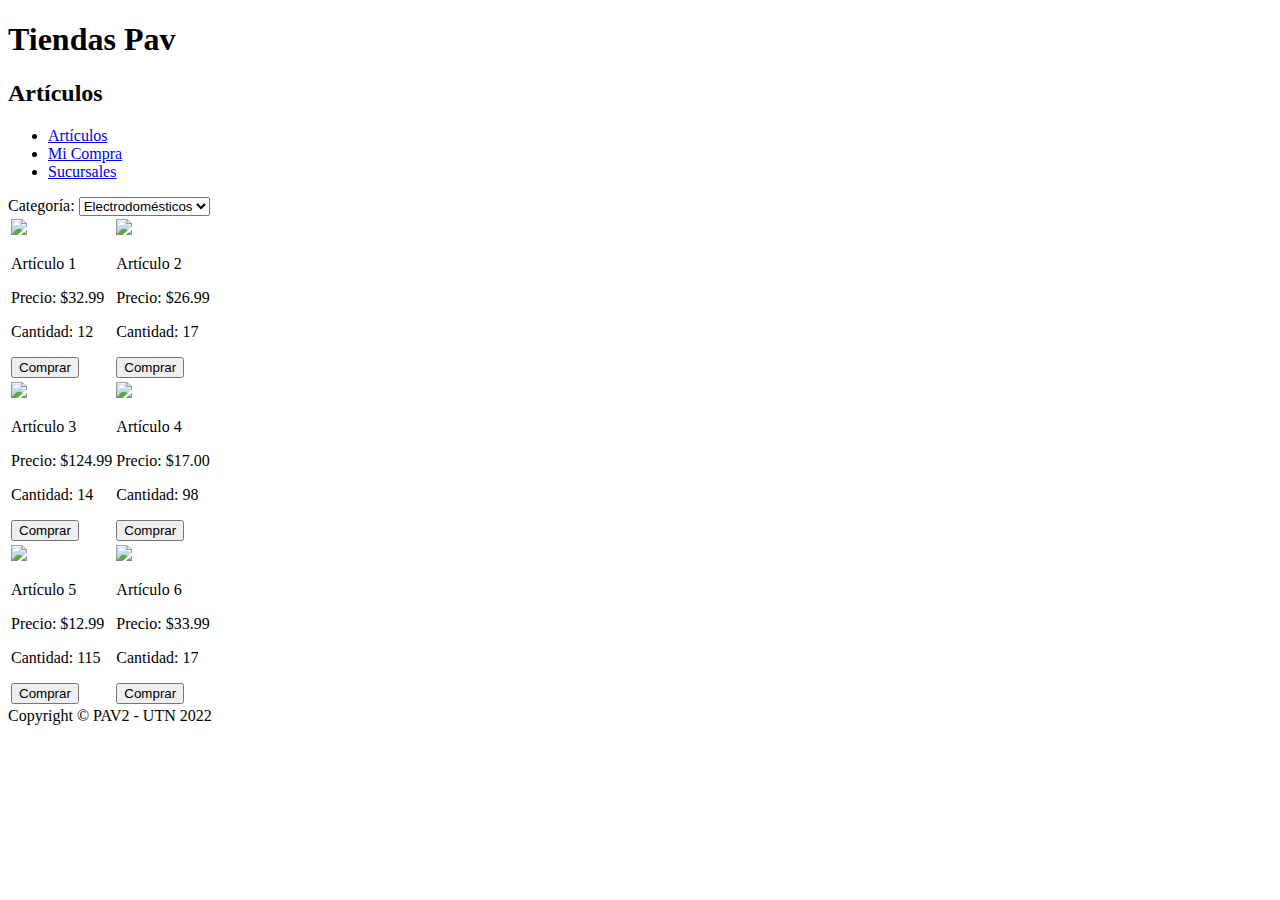
==== tienda.html @ 88d63961 "Initial commit" ====
<!DOCTYPE html>
<html>
<head>
	<link type="text/css" rel="stylesheet" href="estilos.css" />
	<title>Tiendas Pav</title>
</head>
<body>
<div class="container">
	<header>
		<h1>Tiendas Pav</h1>
		<h2>Art&iacute;culos</h1>
	</header>
	<nav>
	  <ul>
		<li><a href="#">Art&iacute;culos</a></li>
		<li><a href="#">Mi Compra</a></li>
		<li><a href="#">Sucursales</a></li>
	  </ul>
	</nav>

	<article>
		<div id="listaCategorias">Categor&iacute;a: 
			<select id="categorias">
				<option value="1">Electrodom&eacute;sticos</option>
				<option value="2">Audio</option>	
				<option value="3">Jard&iacute;n</option>	
			</select>
		</div>
		<div id="listaArticulos">
			<table id="tablaArticulos">

				<tr>
					<td>
						<div class="containerArticulo">
							<div class="imagenArticulo">
								<img src="https://pav2.azurewebsites.net/imagenes/art01.jpg">
							</div>
							<div class="datosArticulo">
								<p>Art&iacute;culo 1</p>
								<p>Precio: $32.99</p>
								<p>Cantidad: 12</p>
								<button id="Comprar_01" class="botonComprar">Comprar</button>
							</div>
						</div>
					</td>
					<td>
						<div class="imagenArticulo">
							<img src="https://pav2.azurewebsites.net/imagenes/art02.jpg">
						</div>
						<div class="datosArticulo">
							<p>Art&iacute;culo 2</p>
							<p>Precio: $26.99</p>
							<p>Cantidad: 17</p>
							<button id="Comprar_01" class="botonComprar">Comprar</button>
						</div>
					</td>
				</tr>
				<tr>
					<td>
						<div class="containerArticulo">
							<div class="imagenArticulo">
								<img src="https://pav2.azurewebsites.net/imagenes/art05.jpg">
							</div>
							<div class="datosArticulo">
								<p>Art&iacute;culo 3</p>
								<p>Precio: $124.99</p>
								<p>Cantidad: 14</p>
								<button id="Comprar_01" class="botonComprar">Comprar</button>
							</div>
						</div>
					</td>
					<td>
						<div class="imagenArticulo">
							<img src="https://pav2.azurewebsites.net/imagenes/art06.jpg">
						</div>
						<div class="datosArticulo">
							<p>Art&iacute;culo 4</p>
							<p>Precio: $17.00</p>
							<p>Cantidad: 98</p>
							<button id="Comprar_01" class="botonComprar">Comprar</button>
						</div>
					</td>
				</tr>
				<tr>
					<td>
						<div class="containerArticulo">
							<div class="imagenArticulo">
								<img src="https://pav2.azurewebsites.net/imagenes/art07.jpg">
							</div>
							<div class="datosArticulo">
								<p>Art&iacute;culo 5</p>
								<p>Precio: $12.99</p>
								<p>Cantidad: 115</p>
								<button id="Comprar_01" class="botonComprar">Comprar</button>
							</div>
						</div>
					</td>
					<td>
						<div class="imagenArticulo">
							<img src="https://pav2.azurewebsites.net/imagenes/art08.jpg">
						</div>
						<div class="datosArticulo">
							<p>Art&iacute;culo 6</p>
							<p>Precio: $33.99</p>
							<p>Cantidad: 17</p>
							<button id="Comprar_01" class="botonComprar">Comprar</button>
						</div>
					</td>
				</tr>

			
			</table>
		</div>
	</article>
	<footer>
		Copyright &copy; PAV2 - UTN 2022
	</footer>
</div>
</body>
</html>
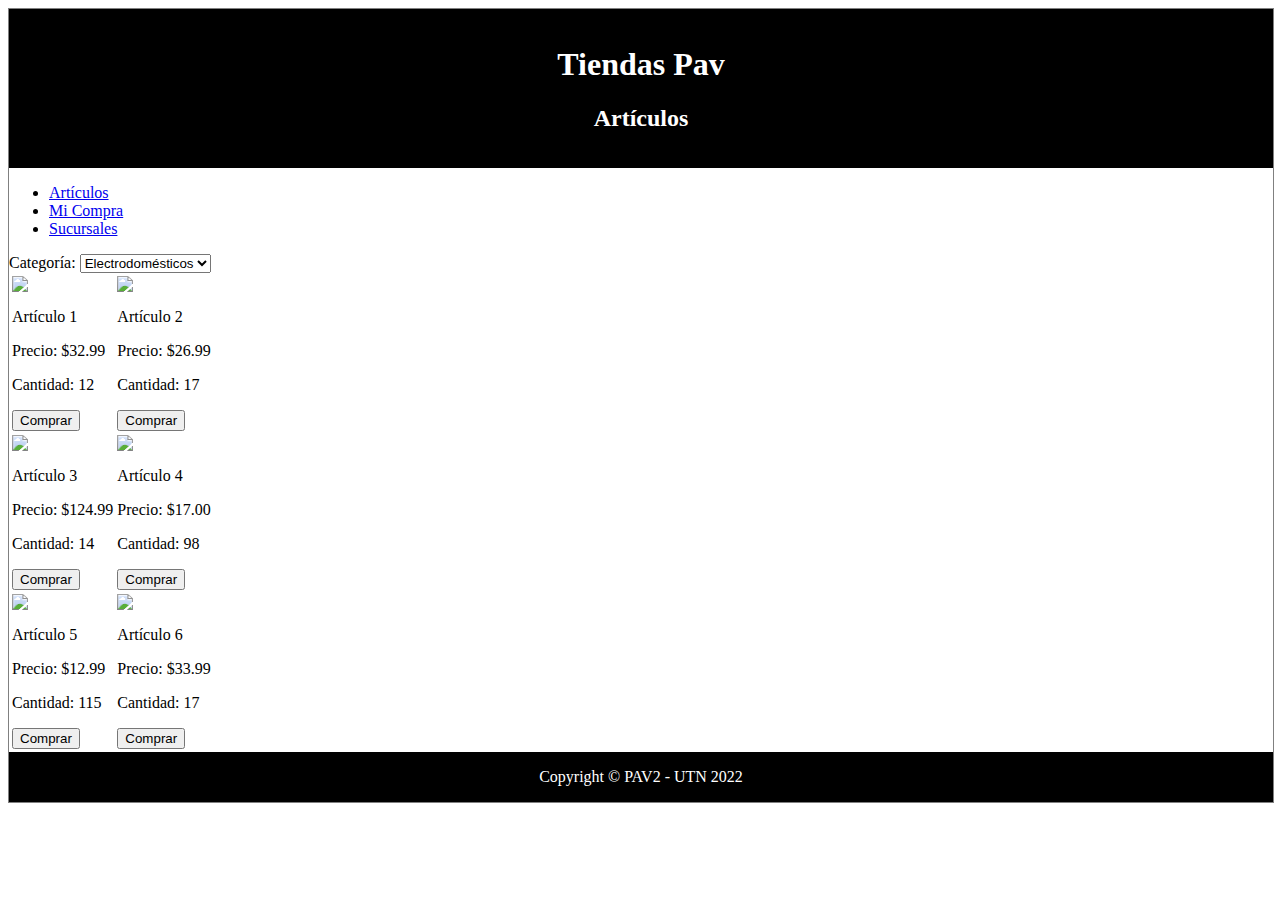
==== commit f7984d21: "1 file modified, 1 added, 3 deleted" ====
--- a/tienda.html
+++ b/tienda.html
@@ -1,4 +1,3 @@
-<!DOCTYPE html>
 <html>
 <head>
 	<link type="text/css" rel="stylesheet" href="estilos.css" />
--- a/estilos.css
+++ b/estilos.css
@@ -0,0 +1,14 @@
+.container 
+{
+  width: 100%;
+  border: 1px solid gray;
+}
+
+header, footer
+{
+  padding: 1em;
+  color: white;
+  background-color: black;
+  clear: left; /* hace que comiencen en el margen izquierdo */
+  text-align: center;
+}
